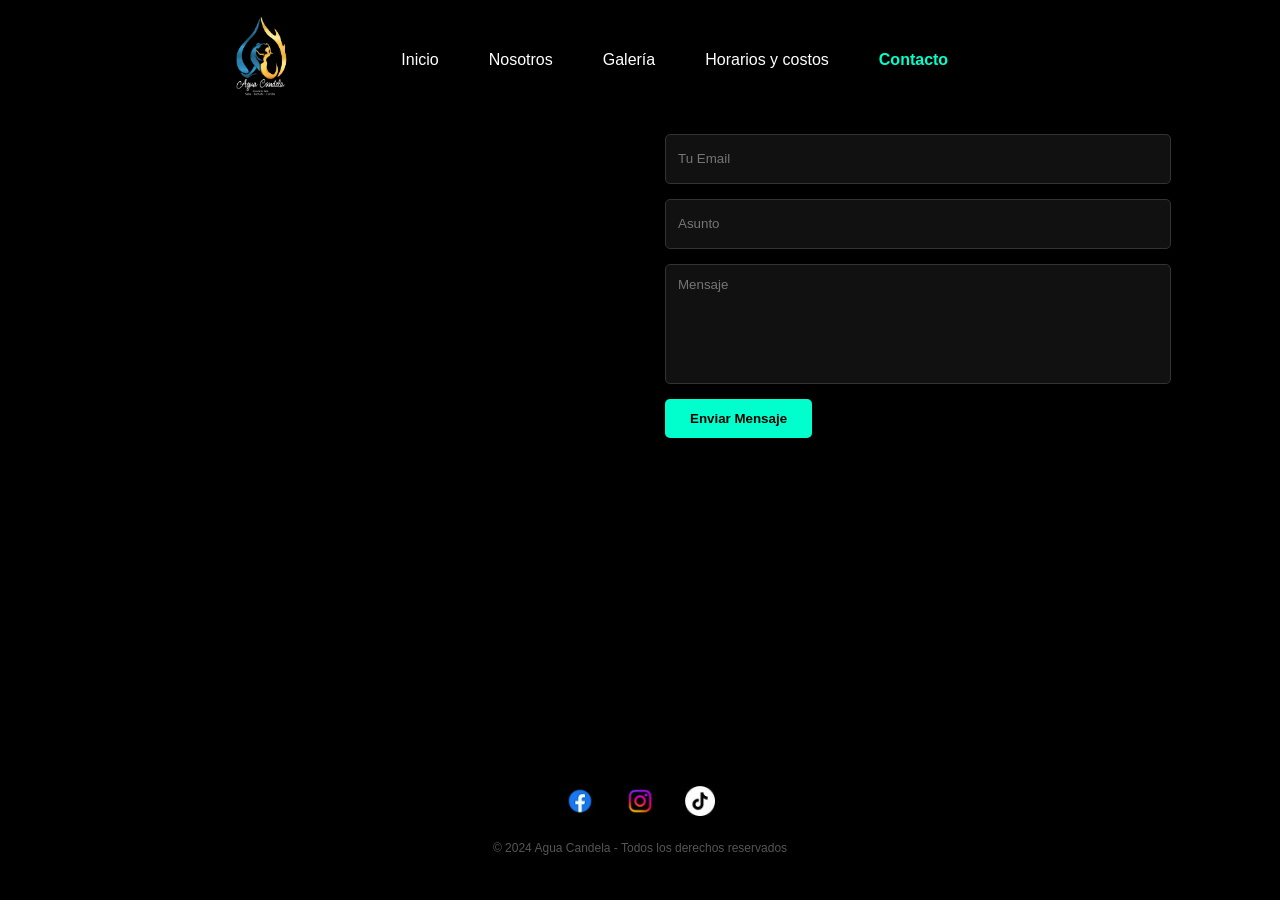
==== Htmls/contacto.html @ 72683de9 "Init" ====
<html lang="es">
<head>
    <meta charset="UTF-8">
    <meta name="viewport" content="width=device-width, initial-scale=1.0">
    <title>Agua Candela</title>
    <link rel="stylesheet" href="../styles/general.css">
    <link rel="stylesheet" href="../styles/contacto.css">
</head>

<body>
  <nav class="navbar animar-entrada">
    <img src="../ima/Logo.avif" alt="Logo de Agua Candela" class="logo">
    <a href="../index.html" class="tab">Inicio</a>
    <a href="../Htmls/nosotros.html" class="tab">Nosotros</a>
    <a href="../Htmls/galeria.html" class="tab">Galería</a>
    <a href="../Htmls/horarios.html" class="tab">Horarios y costos</a>
    <a href="../Htmls/contacto.html" class="tab active">Contacto</a>
</nav>

<section class="seccion-contacto animar-entrada">
   <div class="contenedor-mapa">
    <iframe 
        src="https://www.google.com/maps/embed?pb=!1m18!1m12!1m3!1d3766.196377759868!2d-99.179302488667!3d19.29521219522204!2m3!1f0!2f0!3f0!3m2!1i1024!2i768!4f13.1!3m3!1m2!1s0x85ce016c97c45067%3A0x7401737b4be7808e!2sAgua%20Candela!5e0!3m2!1ses-419!2smx!4v1723069818324!5m2!1ses-419!2smx" 
        width="150%" 
        height="500" 
        style="border:0; border-radius: 10px;" 
        allowfullscreen="" 
        loading="lazy" 
        referrerpolicy="no-referrer-when-downgrade">
    </iframe>
</div>

    <form class="formulario-contacto">
        <h2 style="margin-bottom: 20px; color: #00ffcc;">Contáctanos</h2>
        
        <input type="email" placeholder="Tu Email" class="caja-input" required>
        
        <input type="text" placeholder="Asunto" class="caja-input" required>
        
        <textarea placeholder="Mensaje" class="caja-input area-texto" required></textarea>
        
        <button type="submit" class="boton-enviar">Enviar Mensaje</button>
    </form>
</section>
<footer class="footer-global">
    <div class="contenedor-redes">
        <a href="https://www.instagram.com/agua.candela/" target="_blank">
            <img src="../ima/Face.avif" alt="Instagram" class="icono-redes">
        </a>
        <a href="https://www.facebook.com/people/Agua-Candela/61558093748670/" target="_blank">
            <img src="../ima/Insta.avif" alt="Facebook" class="icono-redes">
        </a>
        <a href="http://www.tiktok.com/@agua.candela" target="_blank">
            <img src="../ima/Tiktok.avif" alt="Tiktok" class="icono-redes">
        </a>
    </div>
    <p class="copyright">© 2024 Agua Candela - Todos los derechos reservados</p>
</footer>
</body>
</html>
---- styles/general.css ----
/* general.css */

*, *::before, *::after {
    box-sizing: border-box;
    margin: 0;
    padding: 0;
}

body {
    background-color: black;
    color: white;
    font-family: Arial, sans-serif;
    /* Aumentamos el padding para que el contenido empiece debajo de la navbar */
    padding-top: 160px; 
}

.navbar {
    position: fixed;
    top: 0;
    left: 0;
    width: 100%;
    background-color: black; /* Asegúrate que tenga fondo para que no se transparente el texto al bajar */
    display: flex;
    flex-direction: row;
    justify-content: center;
    align-items: center;
    padding: 10px 100px;
    z-index: 1000;
    gap: 50px;
}

.logo {
    height: 100px;
    width: auto;
    display: block;
    /* REDUCIMOS el margin-right que tenías (era 100px, es mucho) */
    margin-right: 40px; 
    
    /* AÑADIMOS esto para moverlo a la izquierda */
    margin-left: -120px; /* Prueba con -20px, -50px o -100px hasta que te guste */
    
    transition: transform 0.3s;
}

.nav-tabs-container {
    display: flex;
    gap: 10px;
}

.tab {
    color: white;
    text-decoration: none;
    font-size: 16px;
    transition: 0.3s;
}

.tab:hover {
    color: #00ffcc;
}

.tab.active {
    color: #00ffcc;
    font-weight: bold;
}

/* Animación */
@keyframes aparecer {
    from {
        opacity: 0;
        transform: translateY(-20px);
    }
    to {
        opacity: 1;
        transform: translateY(0);
    }
}

.animar-entrada {
    animation: aparecer 0.8s ease-out forwards;
}
.footer-global {
    width: 100%;
    background-color: #000;
    padding: 30px 0;
    display: flex;
    flex-direction: column;
    align-items: center;
    gap: 15px;
}

.contenedor-redes {
    display: flex;
    flex-direction: row; /* Alineación horizontal */
    justify-content: center;
    gap: 30px; /* Espacio entre iconos */
    padding-top: 100px;
}

.icono-redes {
    width: 30px;  /* Tamaño de los iconos */
    height: 30px;
    object-fit: contain;
    transition: transform 0.3s, filter 0.3s;
}

.icono-redes:hover {
    transform: scale(1.2); /* Crece un poquito al pasar el mouse */
    filter: brightness(1) invert(0); /* Opcional: vuelve a su color original al hover */
}

.copyright {
    font-size: 12px;
    color: #555;
    margin-top: 10px;
}
---- styles/contacto.css ----
body {
            margin: 0;
            padding: 0;
            background-color: black; 
            color: white;          
            font-family: Arial, sans-serif;
            display: flex;
            flex-direction: column; 
            justify-content: center; 
            align-items: center;    
            height: 100vh;         
        }

.seccion-contacto {
    display: flex;
    flex-wrap: wrap;    
    gap: 450px;          
    max-width: 900px;   
    margin: 50px auto; 
    padding: 20px;
}

.contenedor-mapa, .formulario-contacto {
    flex: 1;            
    min-width: 300px; 
    margin-left: -200px;
}

.caja-input {
    width: 125%;
    height: 50;
    background-color: #111; /* Negro grisáceo */
    border: 1px solid #333; /* Borde sutil */
    color: white;
    padding: 12px;
    margin-bottom: 15px;
    border-radius: 5px;
    font-family: Arial, sans-serif;
}

.area-texto {
    height: 120px;
    resize: none; 
}

/* Efecto al hacer clic en las cajas */
.caja-input:focus {
    outline: none;
    border-color: #00ffcc; /* Color neón que ya usamos */
}

/* Botón de enviar */
.boton-enviar {
    background-color: #00ffcc;
    color: black;
    border: none;
    padding: 12px 25px;
    font-weight: bold;
    cursor: pointer;
    border-radius: 5px;
    transition: 0.3s;
}

.boton-enviar:hover {
    background-color: white;
    transform: translateY(-2px);
}
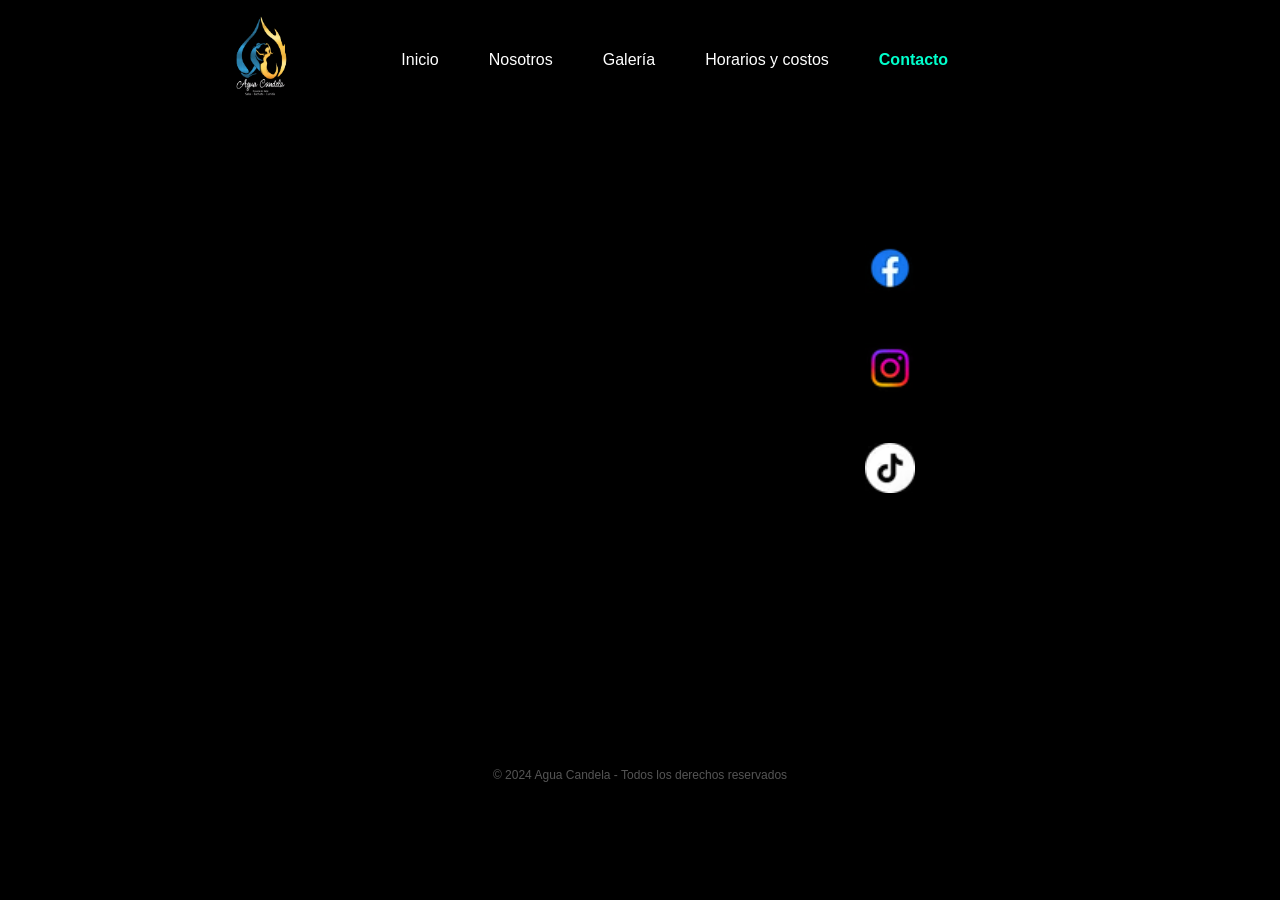
==== commit 7e6bac26: "contact fixed" ====
--- a/Htmls/contacto.html
+++ b/Htmls/contacto.html
@@ -30,21 +30,7 @@
         referrerpolicy="no-referrer-when-downgrade">
     </iframe>
 </div>
-
-    <form class="formulario-contacto">
-        <h2 style="margin-bottom: 20px; color: #00ffcc;">Contáctanos</h2>
-        
-        <input type="email" placeholder="Tu Email" class="caja-input" required>
-        
-        <input type="text" placeholder="Asunto" class="caja-input" required>
-        
-        <textarea placeholder="Mensaje" class="caja-input area-texto" required></textarea>
-        
-        <button type="submit" class="boton-enviar">Enviar Mensaje</button>
-    </form>
-</section>
-<footer class="footer-global">
-    <div class="contenedor-redes">
+   <div class="contenedor-redes-derecho">
         <a href="https://www.instagram.com/agua.candela/" target="_blank">
             <img src="../ima/Face.avif" alt="Instagram" class="icono-redes">
         </a>
@@ -54,8 +40,30 @@
         <a href="http://www.tiktok.com/@agua.candela" target="_blank">
             <img src="../ima/Tiktok.avif" alt="Tiktok" class="icono-redes">
         </a>
-    </div>
+
+<!--
+<form class="formulario-contacto" id="formulario-contacto">
+        <h2 style="margin-bottom: 20px; color: #00ffcc;">Contáctanos</h2>
+        
+        <input type="email" id="email" name="email" placeholder="Tu Email" class="caja-input" required>
+        
+        <input type="text" id="asunto" name="asunto"placeholder="Asunto" class="caja-input" required>
+        
+        <textarea id="mensaje" name="mensaje" placeholder="Mensaje" class="caja-input area-texto" required></textarea>
+        
+        <button type="submit" id="btn-enviar" class="boton-enviar">Enviar Mensaje</button>
+
+<p id="estado-envio" style="display:none; margin-top: 15px; font-weight: bold;"></p>
+    </form>
+    -->
+</section>
+
+
+<footer class="footer-global">
+     </div>
     <p class="copyright">© 2024 Agua Candela - Todos los derechos reservados</p>
 </footer>
+
+  <script src="../javas/contacto.js"></script>
 </body>
 </html>
--- a/styles/general.css
+++ b/styles/general.css
@@ -10,7 +10,6 @@
     background-color: black;
     color: white;
     font-family: Arial, sans-serif;
-    /* Aumentamos el padding para que el contenido empiece debajo de la navbar */
     padding-top: 160px; 
 }
 
@@ -19,7 +18,7 @@
     top: 0;
     left: 0;
     width: 100%;
-    background-color: black; /* Asegúrate que tenga fondo para que no se transparente el texto al bajar */
+    background-color: black; 
     display: flex;
     flex-direction: row;
     justify-content: center;
@@ -33,11 +32,9 @@
     height: 100px;
     width: auto;
     display: block;
-    /* REDUCIMOS el margin-right que tenías (era 100px, es mucho) */
     margin-right: 40px; 
     
-    /* AÑADIMOS esto para moverlo a la izquierda */
-    margin-left: -120px; /* Prueba con -20px, -50px o -100px hasta que te guste */
+    margin-left: -120px; 
     
     transition: transform 0.3s;
 }
@@ -105,7 +102,7 @@
 
 .icono-redes:hover {
     transform: scale(1.2); /* Crece un poquito al pasar el mouse */
-    filter: brightness(1) invert(0); /* Opcional: vuelve a su color original al hover */
+    filter: brightness(1) invert(0); 
 }
 
 .copyright {
--- a/styles/contacto.css
+++ b/styles/contacto.css
@@ -46,7 +46,7 @@
 /* Efecto al hacer clic en las cajas */
 .caja-input:focus {
     outline: none;
-    border-color: #00ffcc; /* Color neón que ya usamos */
+    border-color: #00ffcc; /*  neón */
 }
 
 /* Botón de enviar */
@@ -65,3 +65,28 @@
     background-color: white;
     transform: translateY(-2px);
 }
+
+.contenedor-redes-derecho {
+    display: flex;
+    flex-direction:column ; 
+    justify-content: center;
+    gap: 30px; 
+    padding-top: 200px;
+    width: 100px;
+    height:100px; 
+}
+.contenedor-redes-derecho a {
+    font-size: 35px;
+    text-decoration: none; 
+  }
+.icono-redes {
+    margin-top: 20px;
+    width: 50px;      
+    height: 50px;      
+    object-fit: contain;
+    transition: transform 0.2s ease;
+}
+
+.icono-redes:hover {
+    transform: scale(1.15);
+}
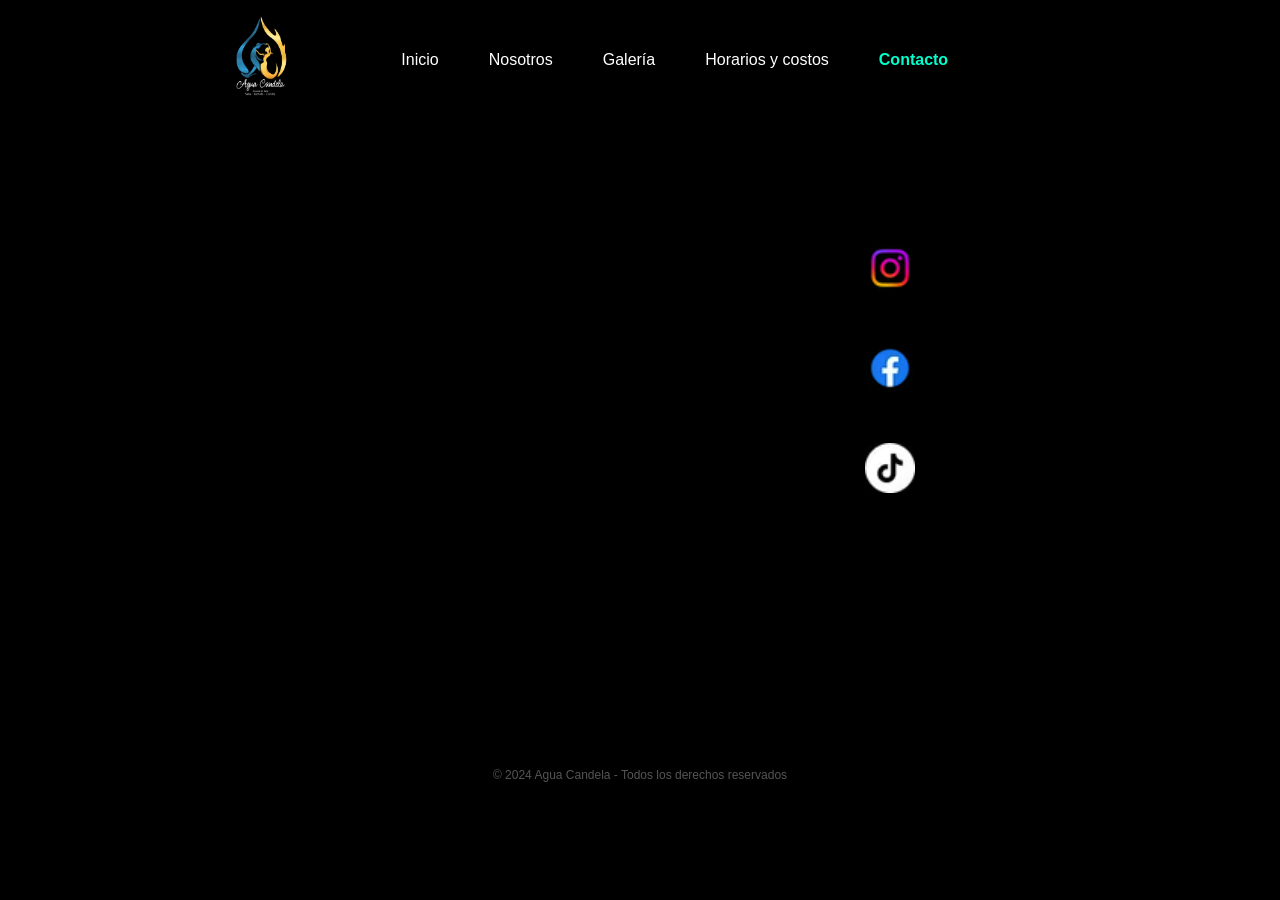
==== commit aa13106e: "contact" ====
--- a/Htmls/contacto.html
+++ b/Htmls/contacto.html
@@ -32,10 +32,10 @@
 </div>
    <div class="contenedor-redes-derecho">
         <a href="https://www.instagram.com/agua.candela/" target="_blank">
-            <img src="../ima/Face.avif" alt="Instagram" class="icono-redes">
+            <img src="../ima/Insta.avif" alt="Instagram" class="icono-redes">
         </a>
         <a href="https://www.facebook.com/people/Agua-Candela/61558093748670/" target="_blank">
-            <img src="../ima/Insta.avif" alt="Facebook" class="icono-redes">
+            <img src="../ima/Face.avif" alt="Facebook" class="icono-redes">
         </a>
         <a href="http://www.tiktok.com/@agua.candela" target="_blank">
             <img src="../ima/Tiktok.avif" alt="Tiktok" class="icono-redes">
